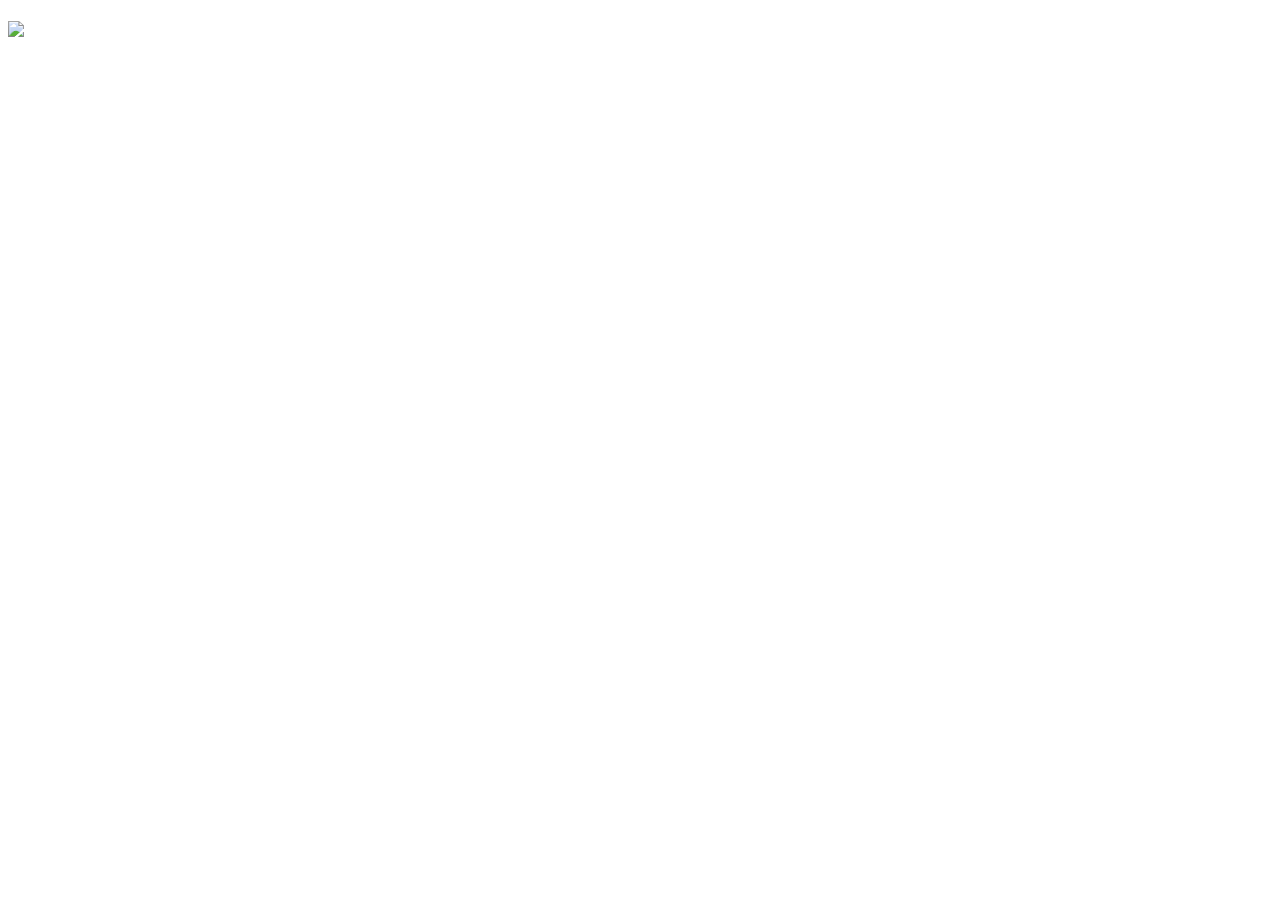
==== pop_produtos.html @ 7713ddc9 "Add files via upload" ====
<!DOCTYPE html>
<html lang="pt-BR">
<head>
    <meta charset="UTF-8">
    <meta name="viewport" content="width=device-width, initial-scale=1.0">
    <title>Document</title>
    <link rel="stylesheet" href="../css/pop_produtos.css">
</head>
<body>
    <main>
            <div class="popt">
                <h1 id="nome_produto"></h1>
                <img id="img_produto" src="" class="imgpop" />
                <p id="desc_produto" class="parpop">

            <!--Captura as infromações do parâmetro-->  
             <script>
                //Função para capturas os parâmetros da POP
                function getParametro(infoCapturar){
                    urlParametro=new URLSearchParams(window.location.search)

                    return urlParametro.get(infoCapturar);
                }

                //Preenche as infromações no layot
               document.getElementById("nome_produto").textContent = getParametro("nomeProduto");
               document.getElementById("img_produto").src = getParametro("imgProduto");
               document.getElementById("desc_produto").textContent = getParametro("descricaoProduto");
             </script>     
            </div>       

    </main>
    
</body>
</html>
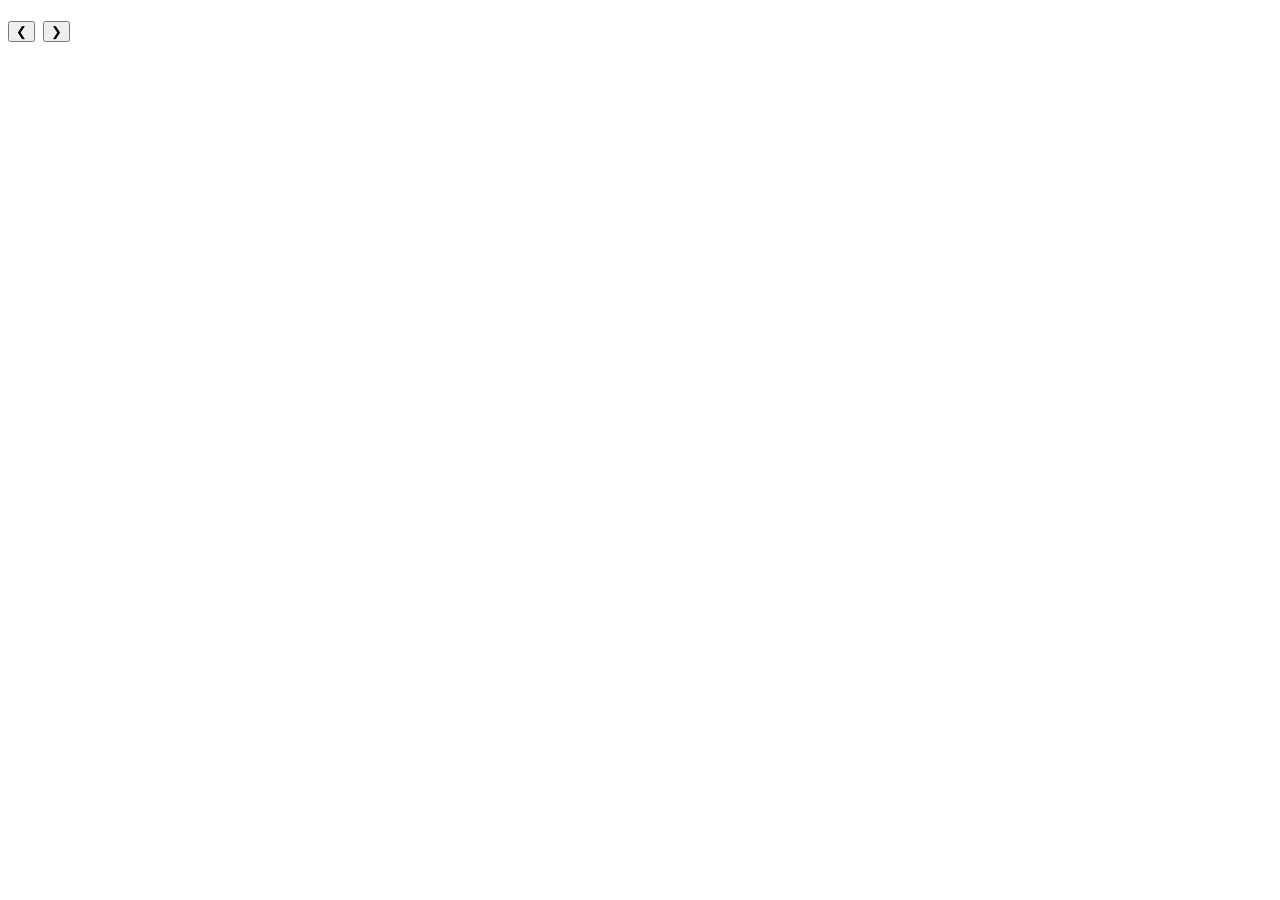
==== commit 2690e9db: "a a" ====
--- a/pop_produtos.html
+++ b/pop_produtos.html
@@ -10,22 +10,57 @@
     <main>
             <div class="popt">
                 <h1 id="nome_produto"></h1>
-                <img id="img_produto" src="" class="imgpop" />
+                <!--img id="img_produto" src="" class="imgpop" /-->
+                <!--Slider de Fotos-->
+                <div class="slider">
+                      <button id="prevBtn">&#10094;</button>
+                      <img id="slider-img" src="" class="imgpop"/>
+                      <button id="nextBtn">&#10095;</button>
+                </div>
                 <p id="desc_produto" class="parpop">
 
             <!--Captura as infromações do parâmetro-->  
              <script>
-                //Função para capturas os parâmetros da POP
+              //Função para capturas os parâmetros da POP
                 function getParametro(infoCapturar){
                     urlParametro=new URLSearchParams(window.location.search)
 
                     return urlParametro.get(infoCapturar);
                 }
 
-                //Preenche as infromações no layot
+              //Preenche as infromações no layot
                document.getElementById("nome_produto").textContent = getParametro("nomeProduto");
-               document.getElementById("img_produto").src = getParametro("imgProduto");
+              //document.getElementById("img_produto").src = getParametro("imgProduto");
                document.getElementById("desc_produto").textContent = getParametro("descricaoProduto");
+
+              //Código do Slider
+               const imagens= getParametro("imgProduto")
+                            ? getParametro("imgProduto").split(',')
+                            : [];
+
+               let index=0;
+              //Guarda o elemento HTML do Slider
+               const sliderImg=document.getElementById("slider-img");
+               
+              //Coloca a imagem dentro do Slider
+               function MostrarImagens(){
+                 if(imagens.length > 0){
+                    sliderImg.src=imagens[index];
+                 }
+               }
+
+                  document.getElementById("prevBtn").onclick = function(){
+                      index= (index-1 + imagens.length) % imagens.length;
+                      MostrarImagens();
+                  }
+               
+                   document.getElementById("nextBtn").onclick = function(){
+                      index= (index+1 + imagens.length) % imagens.length;
+                      MostrarImagens();
+                  }
+
+              //Exibe a primeira imagem
+              MostrarImagens();    
              </script>     
             </div>       
 
